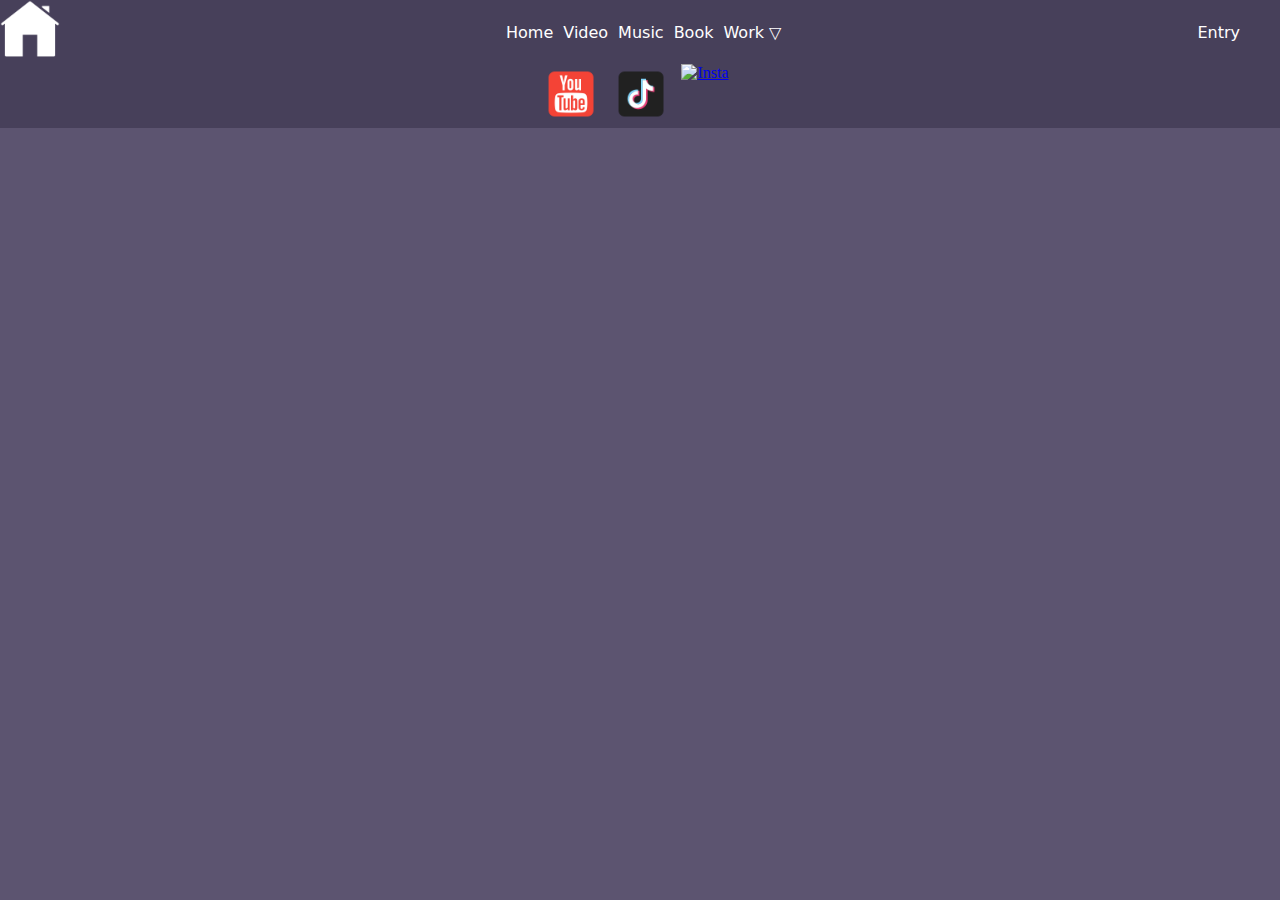
==== api.html @ 14118389 "Still have some troubles with burger menu and API isn't ready yet" ====
<!DOCTYPE html>
<html lang="en">
<head>
    <meta charset="UTF-8">
    <meta name="viewport" content="width=device-width, initial-scale=1.0">
    <link rel="stylesheet" href="./src/public/style.css">
    <title>API Page</title>
</head>
<body>
    <nav class="navbar open">
        <a href="index.html"><image src="./src/public/logo.png" width = 60 height = 60 alt="logo"></a>      
            <ul>
            <li><a href="index.html">Home</a></li>
            <li><a href="video.html">Video</a></li>
            <li><a href="music.html">Music</a></li>
            <li><a href="book.html">Book</a></li>
            <li class="work"><a href="#">Work &bigtriangledown;</a>
                <ul>
                    <li><a href="form.html">Form</a></li>
                    <li><a href="math.html">Math</a></li>
                    <li><a href="api.html">API</a></li>
                </ul>
            </li>
            </ul>  
        <div><a href="https://ku.edu.kz">Entry</a></div>
        <div class="burger" id="burger2">
            <span></span>
            <span></span>
            <span></span>
        </div>
    </nav>
    <main>
    </main>
    <footer>
        <a href="https://www.youtube.com/@MrBeast" target="_blank"><img src="./src/public/youtube.png" width = 60 height = 60 alt="YouTube"></a>
        <a href="https://www.tiktok.com/@mrbeast" target="_blank"><img src="./src/public/tiktok.png" width = 60 height = 60 alt="TikTok"></a>
        <a href="https://www.instagram.com/mrbeast/" target="_blank"><img src="./src/public/Insta.png" width = 60 height = 60 alt="Insta"></a>
    </footer>
    <script src="./js/script.js"></script>
</body>
</html>
---- src/public/style.css ----
p,h2 {
    color:white;
}

body {
    margin:0;
}

.centertext{
    text-align:center;
}

div {
    font-family:system-ui, -apple-system, BlinkMacSystemFont, 'Segoe UI', Roboto, Oxygen, Ubuntu, Cantarell, 'Open Sans', 'Helvetica Neue', sans-serif;
}

nav {
    font-family:system-ui, -apple-system, BlinkMacSystemFont, 'Segoe UI', Roboto, Oxygen, Ubuntu, Cantarell, 'Open Sans', 'Helvetica Neue', sans-serif;
}

section {
    font-family:system-ui, -apple-system, BlinkMacSystemFont, 'Segoe UI', Roboto, Oxygen, Ubuntu, Cantarell, 'Open Sans', 'Helvetica Neue', sans-serif;
}

.navbar {
    display: flex; /* Устанавливает контейнер .navbar как flex-контейнер, 
    позволяя его дочерним элементам располагаться в одной линии */
    flex-direction: row; /* Располагает дочерние элементы .navbar в строку (по горизонтали) */
    justify-content: space-between; /* Распределяет дочерние элементы .navbar равномерно, 
    с максимальным пространством между ними */
    background-color: #47405a; /* Устанавливает фоновый цвет для .navbar */
}

.logo {
    max-width: 10%;
}

.navbar ul {
    display: flex; /* Устанавливает контейнер ul как flex-контейнер для его дочерних элементов (li) */
    flex-direction: row; /* Располагает элементы списка (li) в строку (по горизонтали) */
    list-style: none; /* Убирает маркеры списка */
    margin: 0 auto; /* Убирает внешний отступ у списка */
    width: auto; 
}

.navbar ul li {
    display: flex; /* Устанавливает каждый элемент списка (li) как flex-контейнер для его содержимого */
    margin-right: 10px; /* Добавляет отступ справа у каждого элемента списка */
}

.navbar ul li:hover {
    background-color: #352f44; /* Изменяет фоновый цвет элемента списка при наведении курсора */
    border-radius: 20%; /* Скругляет углы элемента списка при наведении курсора */
}

.navbar ul li a {
    text-decoration: none; /* Убирает подчеркивание у ссылок */
    color: white; /* Устанавливает цвет текста ссылок черным */
    margin: auto; /* Центрирует текст внутри элемента списка */
}

.navbar ul .work {
    position: relative;
    display: flex;
    z-index: 10;
}

.navbar ul .work ul {
    position: absolute;
    flex-direction: column;
    left: 0;
    top: 100%;
    width: 100px;
    display: none;
    padding: 0;
    z-index: 20;
}

.navbar ul .work ul li {
    z-index:20;
    background-color:#47405a;
    margin-bottom:2px;
}

.navbar ul .work:hover ul {
    display:block;
}

.navbar ul .work ul li:hover {
    background-color: #352f44;
    border-radius: 0;
}

.navbar div {
    display: flex; /* Устанавливает div как flex-контейнер */
    margin-right: 20px; /* Добавляет отступ справа у div */
}

.navbar div a {
    text-decoration: none; /* Убирает подчеркивание у ссылок в div */
    color: white; /* Устанавливает цвет текста ссылок черным */
    margin: auto; /* Центрирует текст внутри div */
}

.navbar div:hover {
    background-color: #352f44; /* Изменяет фоновый цвет div при наведении курсора */
    border-radius: 20%; /* Скругляет углы div при наведении курсора */
}

/* Контейнер с элементами, использующий Flexbox для адаптивного размещения */
.container {
    display: flex;
    flex-direction: row;
    flex-wrap: wrap; /* Элементы переносятся на новую строку при нехватке места */
}

/* Элементы с классами .person и .interests занимают 25% ширины контейнера и центрируются */
.person, .interests {
    width: 25%;
    margin: auto;
}

/* Стили для изображений внутри контейнера */
.container img {
    border-radius: 10%; /* Скругленные углы изображения */
    box-shadow: 10px 10px 5px rgba(80, 77, 77, 0.201); /* Добавление тени с серым цветом */
    width: 30%; /* Ширина изображения составляет 50% от ширины родительского элемента */
    height: auto; /* Автоматическое подстраивание высоты для сохранения пропорций */
}

/* Эффект при наведении на изображение */
.container img:hover {
    transform: scale(1.05); /* Увеличение изображения на 10% */
    transition: 0.5s ease; /* Плавный переход за 0.5 секунды */
    box-shadow: 10px 10px 5px rgba(78, 76, 76, 0.529); /* Изменение цвета тени на синий */
}

/* Фон для всей страницы */
body {
    background-color: #5c5470; /* Светло-серый фон */
}

/* Фон для основного содержимого страницы */
main {
    background: linear-gradient(90deg, #5c5470 0%, #332e3f 0%, #352f44 100%);
    /* Градиентный фон, плавно переходящий от светлого к более темному оттенку */
}

/* Стили для текста в параграфах */
p {
    text-align: justify; /* Выравнивание текста по ширине */
    font-size: 1.2rem; /* Увеличенный размер шрифта */
    font-weight: normal; /* Обычный вес шрифта */
    margin-right: 20px;
    margin-left: 10px; /* Отступы по бокам */
}

/* Эффект при наведении на параграф */
p:hover {
    background-color: rgba(78, 76, 76, 0.529); /* Синий фон при наведении */
}

/* Секции внутри контейнера */
.container section {
    width: 100%; /* Секция занимает всю ширину контейнера */
    margin: auto; /* Центрирование секции */
}

.container-video {
    display: flex;
    flex-direction: column; /* Контейнер для видео, элементы располагаются вертикально */
}

.video1, .video2, .video3 {
    margin-bottom: 20px; /* Отступ снизу для каждого видео-блока */
    flex-direction: column; /* Внутренние элементы располагаются вертикально */
    display: flex; /* Применение Flexbox для управления содержимым */
}

.video1 iframe {
    margin: auto; /* Центрирование видео по горизонтали */
}

.video2 video {
    margin: auto; /* Центрирование iframe по горизонтали */
}

.video3 iframe {
    margin: auto; /* Центрирование iframe по горизонтали */
}

.container-audio {
    display: flex;
    flex-direction: column; /* Контейнер для аудио, элементы располагаются вертикально */
}

.audio1, .audio2, .audio3 {
    display: flex;
    flex-direction: column; /* Внутренние элементы располагаются вертикально */
    margin-top: 20px; /* Отступ сверху для каждого аудио-блока */
}

.audio1 audio, .audio2 audio, .audio3 audio {
    width: 60%; /* Аудиоплееры занимают 60% ширины контейнера */
    margin: auto; /* Центрирование аудиоплееров по горизонтали */
}

.audio1 img, .audio2 img, .audio3 img {
    margin: auto; /* Центрирование изображений */
    border-radius: 10%; /* Скругление углов изображений */
    box-shadow: 5px 5px 5px rgba(80, 77, 77, 0.201); /* Добавление синеватой тени к изображениям */
}

.container-book {
    display: flex;
    flex-direction: column; /* Контейнер для книг, элементы располагаются вертикально */
}

.book1, .book2, .book3 {
    display: flex;
    flex-direction: column; /* Внутренние элементы располагаются вертикально */
    margin-top: 20px; /* Отступ сверху для каждого книжного блока */
}

.book1 img, .book2 img, .book3 img {
    margin: auto; /* Центрирование изображений */
    border-radius: 10%; /* Скругление углов изображений */
    box-shadow: 5px 5px 5px rgba(80, 77, 77, 0.201); /* Добавление синеватой тени к изображениям */
    margin-bottom: 10px; /* Отступ снизу для изображений */
}

.book1 a, .book2 a, .book3 a {
    margin: auto; /* Центрирование ссылок */
    text-decoration: none; /* Убираем подчеркивание у ссылок */
    color: white; /* Цвет текста ссылок черный */
    font-size: 1.2rem; /* Увеличенный размер шрифта для ссылок */
} 

.book1 img:hover, .book2 img:hover, .book3 img:hover {
    box-shadow: 5px 5px 5px rgba(80, 77, 77, 0.529); /* Изменение тени на зеленовато-желтую при наведении на изображение */
}

.book1 a:hover, .book2 a:hover, .book3 a:hover {
    background-color: rgba(78, 76, 76, 0.529); /* Изменение фона ссылки на синий при наведении */
    transition: 0.7s ease; /* Плавный переход фона за 0.7 секунды */
}

.form {
    flex-direction: column; /* Arrange the children of the .form container in a column layout */
}

.form form {
    display: flex; /* Use flexbox for the form layout */
    flex-direction: column; /* Arrange form elements in a column */
}

.form form fieldset {
    display: flex; /* Use flexbox for the fieldset layout */
    flex-direction: column; /* Arrange fieldset elements in a column */
    width: 50%; /* Set the width of the fieldset to 50% of the container */
    margin: auto; /* Center the fieldset horizontally */
    margin-top: 30px; /* Add a margin of 30px to the top */
    margin-bottom: 10px; /* Add a margin of 10px to the bottom */
}

.form form fieldset input {
    margin-bottom: 10px; /* Add a margin of 10px to the bottom of each input element */
}

.form form fieldset legend {
    text-align: center; /* Center the legend text */
    font-size: 1.2rem; /* Set the font size of the legend text to 1.2rem */
    font-weight: bold; /* Make the legend text bold */
}

.form form button {
    width: 200px; /* Set the width of the button to 200px */
    font-size: 1.2rem; /* Set the font size of the button text to 1.2rem */
    background-color: #47405a; /* Set the background color of the button */
    color: white; /* Set the text color of the button to white */
    margin: auto; /* Center the button horizontally */
    margin-bottom: 20px; /* Add a margin of 20px to the bottom */
}

.form form button:hover {
    font-size: 1.2rem; /* Maintain the font size of the button text on hover */
    background-color: #373245; /* Change the background color of the button on hover */
    color: rgb(248, 243, 243); /* Change the text color of the button on hover */
}

.form label {
    color:white;
}

.form legend {
    color:white;
}

.math {
    display: flex; /* Set as flex container  */
    flex-direction: column; /* Builds content into a column */
}

.math form {
    display:flex;
    flex-direction: column; /* Builds content into a column */
    margin: auto; /* Chose auto mode to margin */
    padding-top: 20px; /* Control space between our navbar and content */
    width: 100%; /* Let the content be in the full widht */
}

.math form label {
    color:white; /* Made the color of text white to see it better on the dark background */
}

.math form fieldset {
    display: flex;
    width: 50%; /* Let the content be in the half widht */
    margin: auto;
    flex-direction: column;
    margin-bottom: 30px; /* Control space between our footer and content */
}

.math form fieldset legend {
    text-align: center; /* Let text be aligned to the center */
    font-size: 1.2rem; /* Sets the font's size */
    color:white; /* Made the color of text white to see it better on the dark background */
}

.math form fieldset .counters {
    display: flex;
    flex-direction: row; /* Builds content into a row */
    justify-content: center; /* Makes all elements inside the container be centered horizontally */
    gap: 10 px; /* Creates padding between items within a flex container. */
    margin-bottom: 20px;
}

.math form fieldset .counters div {
    display: flex;
    flex-direction: column;
    width: 50%;
    margin: auto;
}

.math form fieldset .counters div label, input {
    margin:auto;
    text-align: center;
}

.math form fieldset .counters div input {
    width: 70%;
    font-size: 1.1rem;
    color:rgb(0, 0, 0);
}

.math form fieldset .butcount {
    display: flex;
    flex: row; 
    width: 100%;
    margin-bottom: 20px;
}

.math form fieldset .butcount button {
    display: block;
    width: 20%;
    box-sizing: border-box; /* controls how the dimensions of an element are calculated */
    height: 40px;
    margin: auto;
}

.math form fieldset p {
    display:flex;
    margin:0;
}

.math form fieldset p span {
    margin: auto;
    font-size: 1.2rem;
}

footer {
    display: flex;
    flex-direction: row; /* Элементы внутри футера располагаются горизонтально */
    justify-content: center; /* Центрирование содержимого футера */
    background-color:  #47405a;
}

footer a {
    margin-right: 10px; /* Отступ справа у ссылок в футере */
}

.burger {
    display: none;
    
}


@media (max-width: 700px) {
    /* При ширине экрана до 700px */
    
    .container {
        display: flex;
        flex-direction: column; /* Переключение на вертикальный макет */
    }
    
    .person {
        display: flex;
        flex-direction: column; /* Внутренние элементы располагаются вертикально */
        flex-wrap: wrap; /* Перенос элементов на новую строку при необходимости */
        width: 100%; /* Элемент занимает всю ширину контейнера */
        margin: 0; /* Убираем отступы */
    }

    .person p {
        margin-top: 5px; /* Отступ сверху для параграфов */
        margin-bottom: 10px; /* Отступ снизу для параграфов */
    }
    
    .container img {
        margin-top: 20px; /* Отступ сверху для изображений */
        border-radius: 10%; /* Скругление углов изображений */
        box-shadow: 5px 5px 5px gray; /* Тень для изображений */
        width: 95%; /* Изображение занимает 95% ширины контейнера */
        height: auto; /* Высота автоматически подстраивается под ширину */
        margin: auto; /* Центрирование изображения по горизонтали */
    }
    
    .container img:hover {
        transform: scale(1.03); /* Легкое увеличение изображения при наведении */
        transition: 0.5s ease; /* Плавный переход увеличения за 0.5 секунды */
        box-shadow: 5px 5px 5px rgba(78, 76, 76, 0.529); /* Изменение тени при наведении */
    }

    .interests {
        display: flex;
        flex-direction: column; /* Внутренние элементы располагаются вертикально */
        flex-wrap: wrap; /* Перенос элементов на новую строку при необходимости */
        width: 100%; /* Элемент занимает всю ширину контейнера */
        margin: 0; /* Убираем отступы */
    }

    .interests p {
        margin-top: 10px; /* Отступ сверху для параграфов */
        margin-bottom: 0; /* Убираем отступ снизу */
    }

    h2 {
        margin: 10px; /* Отступы вокруг заголовка */
        text-align: center; /* Выравнивание заголовка по центру */
    }

    .video1 video {
        margin-top: 20px; /* Отступ сверху для видео */
        width: 95%; /* Видео занимает 95% ширины контейнера */
        height: auto; /* Высота автоматически подстраивается под ширину */
    }
    
    .video2 iframe {
        width: 95%; /* Iframe занимает 95% ширины контейнера */
        height: 320px; /* Высота Iframe фиксирована */
    }
    
    .video3 iframe {
        width: 95%; /* Iframe занимает 95% ширины контейнера */
        height: 320px; /* Высота Iframe фиксирована */
    }

    .book1 img, .book2 img, .book3 img {
        width: 95%; /* Изображения книг занимают 95% ширины контейнера */
        height: auto; /* Высота автоматически подстраивается под ширину */
    } 

    .form form fieldset {
        width:80%;
    }

    .math form fieldset{
        width:70% /* Makes fieldset element wider when the screen is lover than 700 px */
    }
      
    /* Основные стили для контейнера с бургер-меню */
    .burger {
        display: block; /* Отображение элемента как блочный элемент */
        position: relative; /* Относительное позиционирование для внутренних элементов */
        width: 40px; /* Ширина контейнера */
        height: 40px; /* Высота контейнера */
        margin: auto; /* Автоматические отступы по бокам для центрирования */
        margin-left: 20px; /* Отступ слева */
        margin-right: 5px; /* Отступ справа */
    }
    
    /* Стили для полосок внутри бургер-меню */
    .burger span {
        position: absolute; /* Абсолютное позиционирование для расположения полосок внутри контейнера */
        width: 300px; /* Ширина каждой полоски */
        left: 5px; /* Отступ от левого края контейнера */
        height: 3px; /* Высота полоски */
        background-color: rgb(255, 255, 255); /* Цвет полоски */
        bottom: 20px; /* Расположение полоски от нижнего края контейнера */
    }
    
    /* Стили для первой полоски бургер-меню */
    .burger span:nth-child(1) {
        transform: translateY(-10px); /* Перемещение первой полоски вверх на 10px */
    }
    
    /* Стили для третьей полоски бургер-меню */
    .burger span:nth-child(3) {
        transform: translateY(10px); /* Перемещение третьей полоски вниз на 10px */
    }
    
    .burger span {
        position: absolute; /* Абсолютное позиционирование для расположения полосок внутри контейнера */
        width: 30px; /* Ширина каждой полоски */
        left: 5px; /* Отступ от левого края контейнера */
        height: 3px; /* Высота полоски */
        background-color: rgb(255, 255, 255); /* Цвет полоски */
        bottom: 20px; /* Расположение полоски от нижнего края контейнера */
    }
    
    /* Стили для первой полоски бургер-меню */
    .burger span:nth-child(1) {
        transform: translateY(-10px); /* Перемещение первой полоски вверх на 10px */
    }
    
    /* Стили для третьей полоски бургер-меню */
    .burger span:nth-child(3) {
        transform: translateY(10px); /* Перемещение третьей полоски вниз на 10px */
    } /* Стили для списка навигационного меню */
    
    .navbar ul {
        position: absolute; /* Абсолютное позиционирование относительно ближайшего позиционированного предка, в нашем случае экрана. */
        background-color: #47405a; /* Радужный градиентный фон от верхнего левого угла */
        flex-direction: column; /* Элементы списка будут выстраиваться вертикально (необходимо для флекс-контейнера) */
        width: 30%; /* Ширина списка равна 30% от ширины родительского элемента */
        height: auto; /* Высота автоматически подстраивается под содержимое */
        top: 60px; /* Расположение списка на 68px ниже от верхнего края родительского элемента */
        left: -40%; /* Расположение списка на 40% ширины родительского элемента слева (вне видимой области) */
        z-index: 2; /* Уровень стека элемента, чтобы он перекрывал другие элементы с меньшим z-index */
    }
    
    /* Стили для элементов списка внутри навигационного меню */
    .navbar ul li {
        margin-top: 10px; /* Отступ сверху для элементов списка */
    }
    
    /* Стили для элемента списка при наведении */
    .navbar ul li:hover {
        background-color: #352f44; /* Цвет фона элемента становится черным при наведении */
        transform: scale(1.07); /* Увеличение размера элемента на 7% при наведении */
        transition: 0.4s ease; /* Плавный переход эффекта с продолжительностью 0.4 секунды */
        border-radius: 5%; /* Закругление углов элемента на 5% */
    }
    
    /* Стили для ссылок в элементах списка при наведении */
    .navbar ul li a:hover {
        color: white; /* Цвет текста ссылки становится белым при наведении */
    } /* Отступ сверху для первого элемента списка в навигационном меню */
    .navbar ul li:nth-child(1) {
        margin-top: 20px; /* Увеличение отступа сверху для первого элемента списка */
    }
    
    /* Стили для ссылок внутри элементов списка */
    .navbar ul li a {
        margin-left: 0; /* Установка нулевого отступа слева для ссылок */
        font-size: 1.2rem; /* Установка размера шрифта в 1.2rem */
    }
    
    /* Стили для навигационного меню при открытом состоянии */

    .navbar.open ul {
        transform: translateX(100%); /* Перемещение меню на 100% ширины вправо (выдвигается за пределы видимой области) */
        transition: 0.7s ease-in-out; /* Плавный переход эффекта с продолжительностью 0.7 секунды */
    }
    
    
    /* Стили для первой полоски бургер-меню при открытом состоянии */
    .navbar.open .burger span:nth-child(1) {
        transform: translateY(0) rotate(45deg); /* Поворачивает первую полоску на 45 градусов и возвращает в исходное положение по вертикали */
    }
    
    /* Стили для второй полоски бургер-меню при открытом состоянии */
    .navbar.open .burger span:nth-child(2) {
        opacity: 0; /* Делает вторую полоску полностью прозрачной (не видимой) */
    }
    
    /* Стили для третьей полоски бургер-меню при открытом состоянии */
    .navbar.open .burger span:nth-child(3) {
        transform: translateY(0) rotate(-45deg); /* Поворачивает третью полоску на -45 градусов и возвращает в исходное положение по вертикали */
    } 
    /* скрываем чекбокс */
    #menu__toggle {
      opacity: 0;
    }
    /* стилизуем кнопку */
    .menu__btn {
      display: flex; /* используем flex для центрирования содержимого */
      align-items: center;  /* центрируем содержимое кнопки */
      position: fixed;
      top: 20px;
      left: 20px;
      width: 26px;
      height: 26px;
      cursor: pointer;
      z-index: 1;
    }
    /* добавляем "гамбургер" */
    .menu__btn > span,
    .menu__btn > span::before,
    .menu__btn > span::after {
      display: block;
      position: absolute;
      width: 100%;
      height: 2px;
      background-color: #616161;
    }
    .menu__btn > span::before {
      content: '';
      top: -8px;
    }
    .menu__btn > span::after {
      content: '';
      top: 8px;
    } 
    /* контейнер меню */
    .menu__box {
      display: block;
      position: fixed;
      visibility: hidden;
      top: 0;
      left: -100%;
      width: 300px;
      height: 100%;
      margin: 0;
      padding: 80px 0;
      list-style: none;
      text-align: center;
      background-color: #ECEFF1;
      box-shadow: 1px 0px 6px rgba(0, 0, 0, .2);
    }
    /* элементы меню */
    .menu__item {
      display: block;
      padding: 12px 24px;
      color: #333;
      font-family: 'Roboto', sans-serif;
      font-size: 20px;
      font-weight: 600;
      text-decoration: none;
    }
    .menu__item:hover {
      background-color: #CFD8DC;
    }

    

}

@media (min-width: 700px) and (max-width: 900px) {
    /* При ширине экрана от 700px до 900px */
    
    .container img {
        margin-top: 20px; /* Отступ сверху для изображений */
        border-radius: 10%; /* Скругление углов изображений */
        box-shadow: 5px 5px 5px gray; /* Тень для изображений */
        width: 320px; /* Ширина изображения фиксирована */
        height: 200px; /* Высота изображения фиксирована */
        margin: auto; /* Центрирование изображения по горизонтали */
    }

    .form form fieldset {
        width:65%;
    }
}
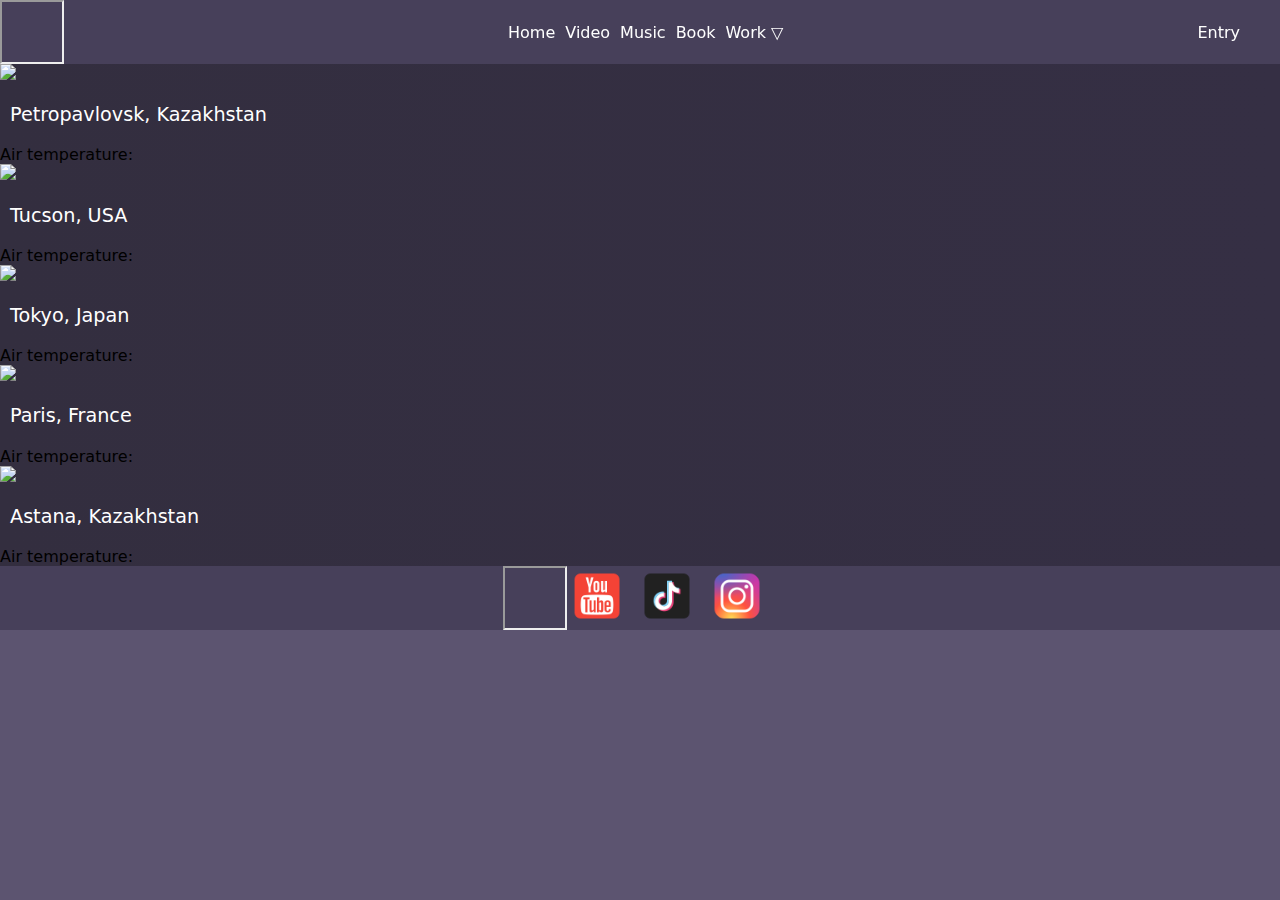
==== commit 97c39887: "API + animations" ====
--- a/api.html
+++ b/api.html
@@ -1,41 +1,78 @@
-<!DOCTYPE html>
-<html lang="en">
-<head>
-    <meta charset="UTF-8">
-    <meta name="viewport" content="width=device-width, initial-scale=1.0">
-    <link rel="stylesheet" href="./src/public/style.css">
-    <title>API Page</title>
-</head>
-<body>
-    <nav class="navbar open">
-        <a href="index.html"><image src="./src/public/logo.png" width = 60 height = 60 alt="logo"></a>      
-            <ul>
-            <li><a href="index.html">Home</a></li>
-            <li><a href="video.html">Video</a></li>
-            <li><a href="music.html">Music</a></li>
-            <li><a href="book.html">Book</a></li>
-            <li class="work"><a href="#">Work &bigtriangledown;</a>
-                <ul>
-                    <li><a href="form.html">Form</a></li>
-                    <li><a href="math.html">Math</a></li>
-                    <li><a href="api.html">API</a></li>
-                </ul>
-            </li>
-            </ul>  
-        <div><a href="https://ku.edu.kz">Entry</a></div>
-        <div class="burger" id="burger2">
-            <span></span>
-            <span></span>
-            <span></span>
-        </div>
-    </nav>
-    <main>
-    </main>
-    <footer>
-        <a href="https://www.youtube.com/@MrBeast" target="_blank"><img src="./src/public/youtube.png" width = 60 height = 60 alt="YouTube"></a>
-        <a href="https://www.tiktok.com/@mrbeast" target="_blank"><img src="./src/public/tiktok.png" width = 60 height = 60 alt="TikTok"></a>
-        <a href="https://www.instagram.com/mrbeast/" target="_blank"><img src="./src/public/Insta.png" width = 60 height = 60 alt="Insta"></a>
-    </footer>
-    <script src="./js/script.js"></script>
-</body>
+<!DOCTYPE html>
+<html lang="en">
+<head>
+    <meta charset="UTF-8">
+    <meta name="viewport" content="width=device-width, initial-scale=1.0">
+    <link rel="stylesheet" href="./src/public/style.css">
+    <title>API Page</title>
+</head>
+<body>
+    <nav class="navbar">
+        <iframe src="https://lottie.host/embed/f84dbadb-3a0a-45bd-9e11-03ae573e996f/ZSQrIkLbXp.json" width = 60 height = 60></iframe>     
+            <ul>
+            <li><a href="index.html">Home</a></li>
+            <li><a href="video.html">Video</a></li>
+            <li><a href="music.html">Music</a></li>
+            <li><a href="book.html">Book</a></li>
+            <li class="work"><a href="#">Work &bigtriangledown;</a>
+                <ul>
+                    <li><a href="form.html">Form</a></li>
+                    <li><a href="math.html">Math</a></li>
+                    <li><a href="api.html">API</a></li>
+                </ul>
+            </li>
+            </ul>  
+        <div><a href="https://ku.edu.kz">Entry</a></div>
+        <div class="burger" id="burger2">
+            <span></span>
+            <span></span>
+            <span></span>
+        </div>
+    </nav>
+    <main class="API">
+        <section class="Petro">
+            <div class="city_pict">
+            <img src="./src/public/petro.jpg">
+            <p class="Description_Of_City">Petropavlovsk, Kazakhstan</p>
+            </div>
+            <span id="Petro">Air temperature: </span>
+        </section>
+        <section class="Tucson">
+            <div class="city_pict">
+            <img src="./src/public/tucson.png">
+            <p class="Description_Of_City">Tucson, USA</p>
+            </div>
+            <span id="Tucson">Air temperature: </span>
+        </section>
+        <section class="Tokyo">
+            <div class="city_pict">
+            <img src="./src/public/tokyo.png">
+            <p class="Description_Of_City">Tokyo, Japan</p>
+            </div>
+            <span id="Tokyo">Air temperature: </span>
+        </section>
+        <section class="Tokyo">
+            <div class="city_pict">
+            <img src="./src/public/paris.png">
+            <p class="Description_Of_City">Paris, France</p>
+            </div>
+            <span id="Paris">Air temperature: </span>
+        </section>
+        <section class="Tokyo">
+            <div class="city_pict">
+            <img src="./src/public/astana.png">
+            <p class="Description_Of_City">Astana, Kazakhstan</p>
+            </div>
+            <span id="Astana">Air temperature: </span>
+        </section>
+    </main>
+    <footer>
+        <iframe src="https://lottie.host/embed/992c498a-b321-4f60-80e9-9a6b40a06606/uQ5DhmIvRN.json" width = 60 height = 60></iframe>
+        <a href="https://www.youtube.com/@MrBeast" target="_blank"><img src="./src/public/youtube.png" width = 60 height = 60 alt="YouTube"></a>
+        <a href="https://www.tiktok.com/@mrbeast" target="_blank"><img src="./src/public/tiktok.png" width = 60 height = 60 alt="TikTok"></a>
+        <a href="https://www.instagram.com/mrbeast/" target="_blank"><img src="./src/public/Insta.png" width = 60 height = 60 alt="Insta"></a>
+    </footer>
+    <script src="./js/script.js"></script>
+    <script src="./js/api.js"></script>
+</body>
 </html>